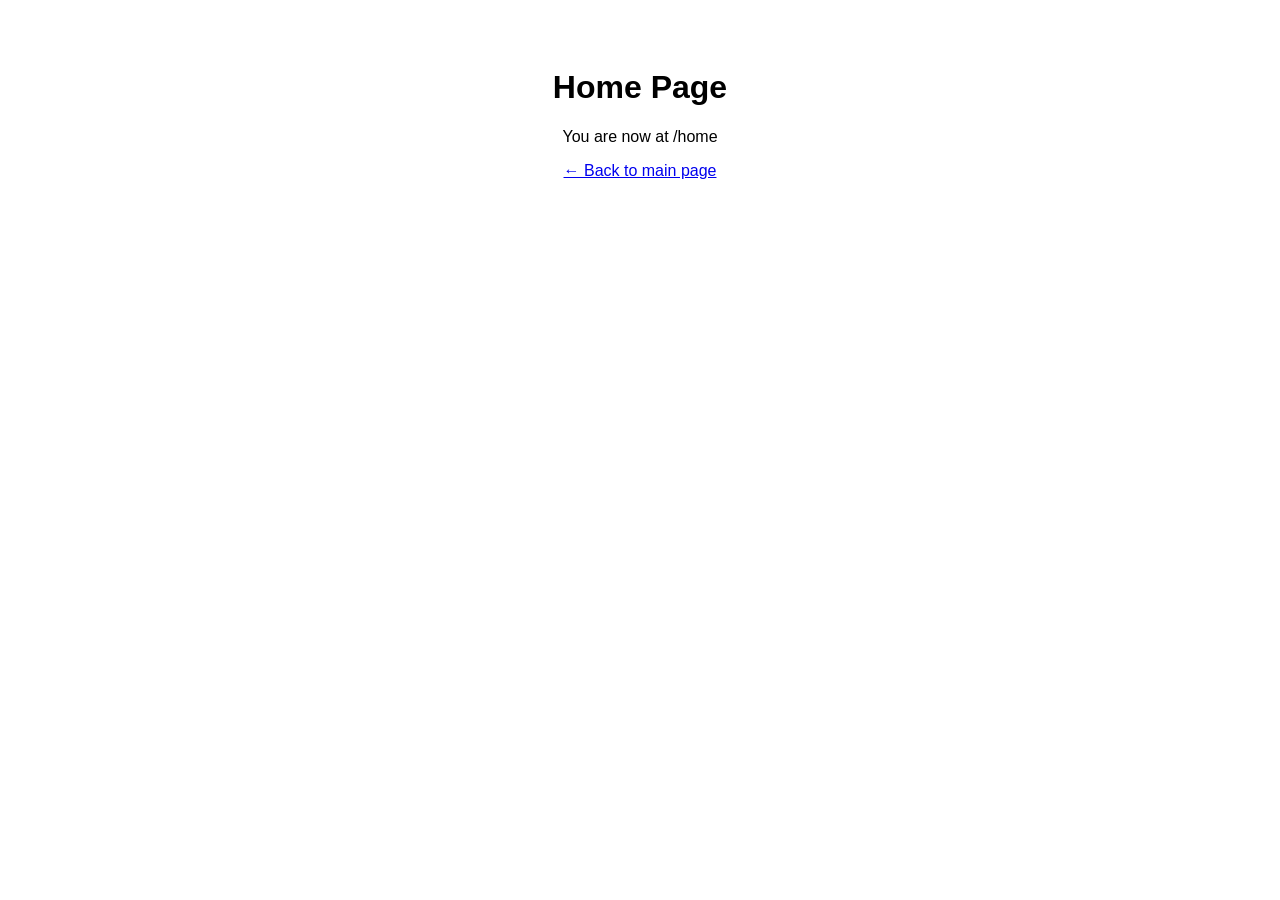
==== home/index.html @ b6e5f8c2 "Add initial home page HTML structure" ====
<!DOCTYPE html>
<html lang="en">
<head>
  <meta charset="UTF-8">
  <meta name="viewport" content="width=device-width, initial-scale=1.0">
  <title>Home Section</title>
  <style>body{font-family:sans-serif;text-align:center;padding:40px;}</style>
</head>
<body>
  <h1>Home Page</h1>
  <p>You are now at /home</p>
  <a href="/">← Back to main page</a>
</body>
</html>
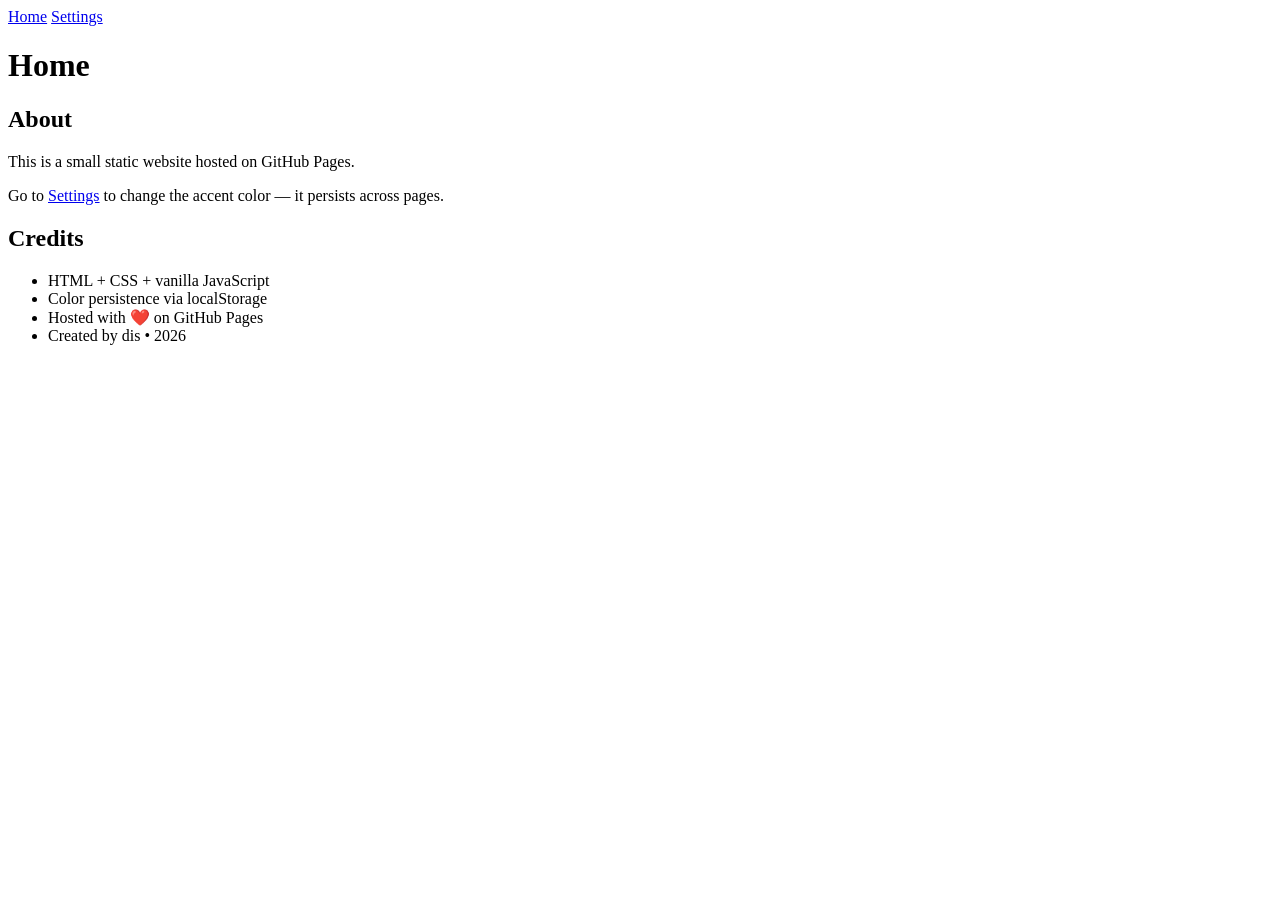
==== commit a4273ab8: "Revamp home page layout and styling Added header, navigation, and main content sections with cards f" ====
--- a/home/index.html
+++ b/home/index.html
@@ -1,14 +1,41 @@
 <!DOCTYPE html>
 <html lang="en">
 <head>
-  <meta charset="UTF-8">
-  <meta name="viewport" content="width=device-width, initial-scale=1.0">
-  <title>Home Section</title>
-  <style>body{font-family:sans-serif;text-align:center;padding:40px;}</style>
+  <meta charset="UTF-8" />
+  <meta name="viewport" content="width=device-width, initial-scale=1.0"/>
+  <title>Your Site – Home</title>
+  <link rel="stylesheet" href="../assets/style.css">
+  <style id="accent-style"></style>
 </head>
 <body>
-  <h1>Home Page</h1>
-  <p>You are now at /home</p>
-  <a href="/">← Back to main page</a>
+
+  <header>
+    <nav class="tabs">
+      <a href="/home/" class="tab active">Home</a>
+      <a href="/settings/" class="tab">Settings</a>
+    </nav>
+  </header>
+
+  <main class="container">
+    <h1>Home</h1>
+
+    <div class="card">
+      <h2>About</h2>
+      <p>This is a small static website hosted on GitHub Pages.</p>
+      <p>Go to <a href="/settings/">Settings</a> to change the accent color — it persists across pages.</p>
+    </div>
+
+    <div class="card">
+      <h2>Credits</h2>
+      <ul>
+        <li>HTML + CSS + vanilla JavaScript</li>
+        <li>Color persistence via localStorage</li>
+        <li>Hosted with ❤️ on GitHub Pages</li>
+        <li>Created by dis • 2026</li>
+      </ul>
+    </div>
+  </main>
+
+  <script src="../assets/script.js"></script>
 </body>
 </html>
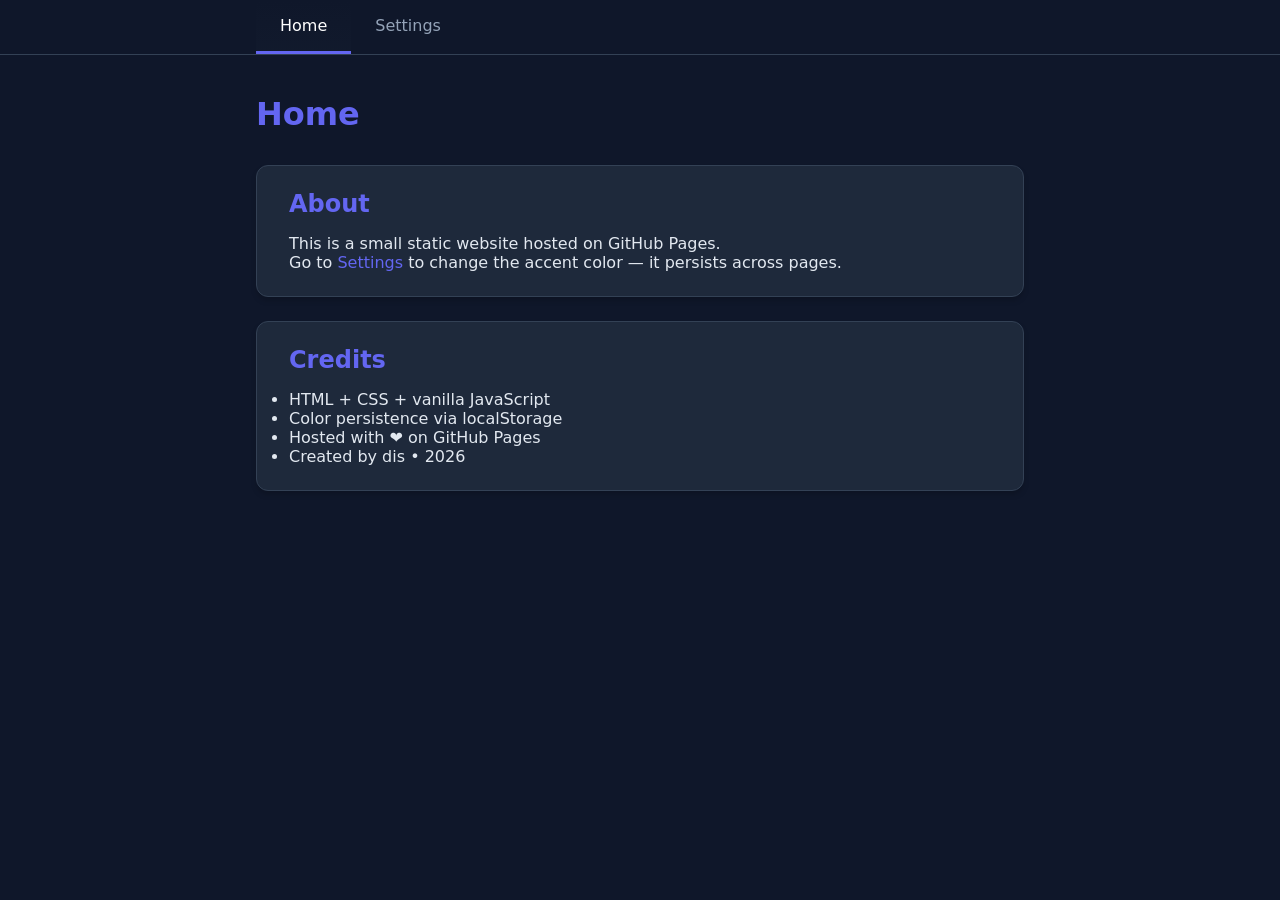
==== commit 8a434fac: "Change site title from 'Your Site' to 'fdiw'" ====
--- a/home/index.html
+++ b/home/index.html
@@ -3,7 +3,7 @@
 <head>
   <meta charset="UTF-8" />
   <meta name="viewport" content="width=device-width, initial-scale=1.0"/>
-  <title>Your Site – Home</title>
+  <title>fdiw – Home</title>
   <link rel="stylesheet" href="../assets/style.css">
   <style id="accent-style"></style>
 </head>
@@ -39,3 +39,4 @@
   <script src="../assets/script.js"></script>
 </body>
 </html>
+
--- a/assets/style.css
+++ b/assets/style.css
@@ -0,0 +1,140 @@
+:root {
+  --accent: #6366f1;     /* indigo-500 */
+  --accent-dark: #4f46e5;
+  --bg: #0f172a;
+  --card: #1e293b;
+  --text: #e2e8f0;
+  --text-light: #94a3b8;
+}
+
+* {
+  margin: 0;
+  padding: 0;
+  box-sizing: border-box;
+}
+
+body {
+  font-family: system-ui, -apple-system, sans-serif;
+  background: var(--bg);
+  color: var(--text);
+  min-height: 100vh;
+  padding-bottom: 3rem;
+}
+
+header {
+  border-bottom: 1px solid #334155;
+  background: #0f172a;
+  position: sticky;
+  top: 0;
+  z-index: 10;
+}
+
+.tabs {
+  display: flex;
+  max-width: 800px;
+  margin: 0 auto;
+  padding: 0 1rem;
+}
+
+.tab {
+  padding: 1rem 1.5rem;
+  color: var(--text-light);
+  text-decoration: none;
+  font-weight: 500;
+  border-bottom: 3px solid transparent;
+  transition: all 0.2s;
+}
+
+.tab:hover {
+  color: white;
+}
+
+.tab.active {
+  color: white;
+  border-bottom-color: var(--accent);
+  background: linear-gradient(to top, #1e293b22, transparent);
+}
+
+.container {
+  max-width: 800px;
+  margin: 2.5rem auto;
+  padding: 0 1rem;
+}
+
+h1 {
+  margin-bottom: 2rem;
+  color: var(--accent);
+}
+
+.card {
+  background: var(--card);
+  border-radius: 12px;
+  padding: 1.5rem 2rem;
+  margin-bottom: 1.5rem;
+  border: 1px solid #334155;
+  box-shadow: 0 4px 6px -1px rgba(0,0,0,0.2);
+}
+
+.card h2 {
+  color: var(--accent);
+  margin-bottom: 1rem;
+}
+
+a {
+  color: var(--accent);
+  text-decoration: none;
+}
+
+a:hover {
+  text-decoration: underline;
+}
+
+.color-picker {
+  display: flex;
+  gap: 1rem;
+  flex-wrap: wrap;
+  margin: 1.5rem 0;
+}
+
+.color-picker input[type="color"] {
+  width: 80px;
+  height: 50px;
+  padding: 4px;
+  border-radius: 8px;
+  background: #0000;
+  border: 2px solid #475569;
+  cursor: pointer;
+}
+
+button {
+  padding: 0.7rem 1.4rem;
+  border: none;
+  border-radius: 8px;
+  font-weight: 500;
+  cursor: pointer;
+  transition: all 0.2s;
+}
+
+#apply-color {
+  background: var(--accent);
+  color: white;
+}
+
+#apply-color:hover {
+  background: var(--accent-dark);
+}
+
+#reset-color {
+  background: #475569;
+  color: white;
+}
+
+#reset-color:hover {
+  background: #64748b;
+}
+
+.hint {
+  color: var(--text-light);
+  font-size: 0.9rem;
+  margin-top: 1.5rem;
+}
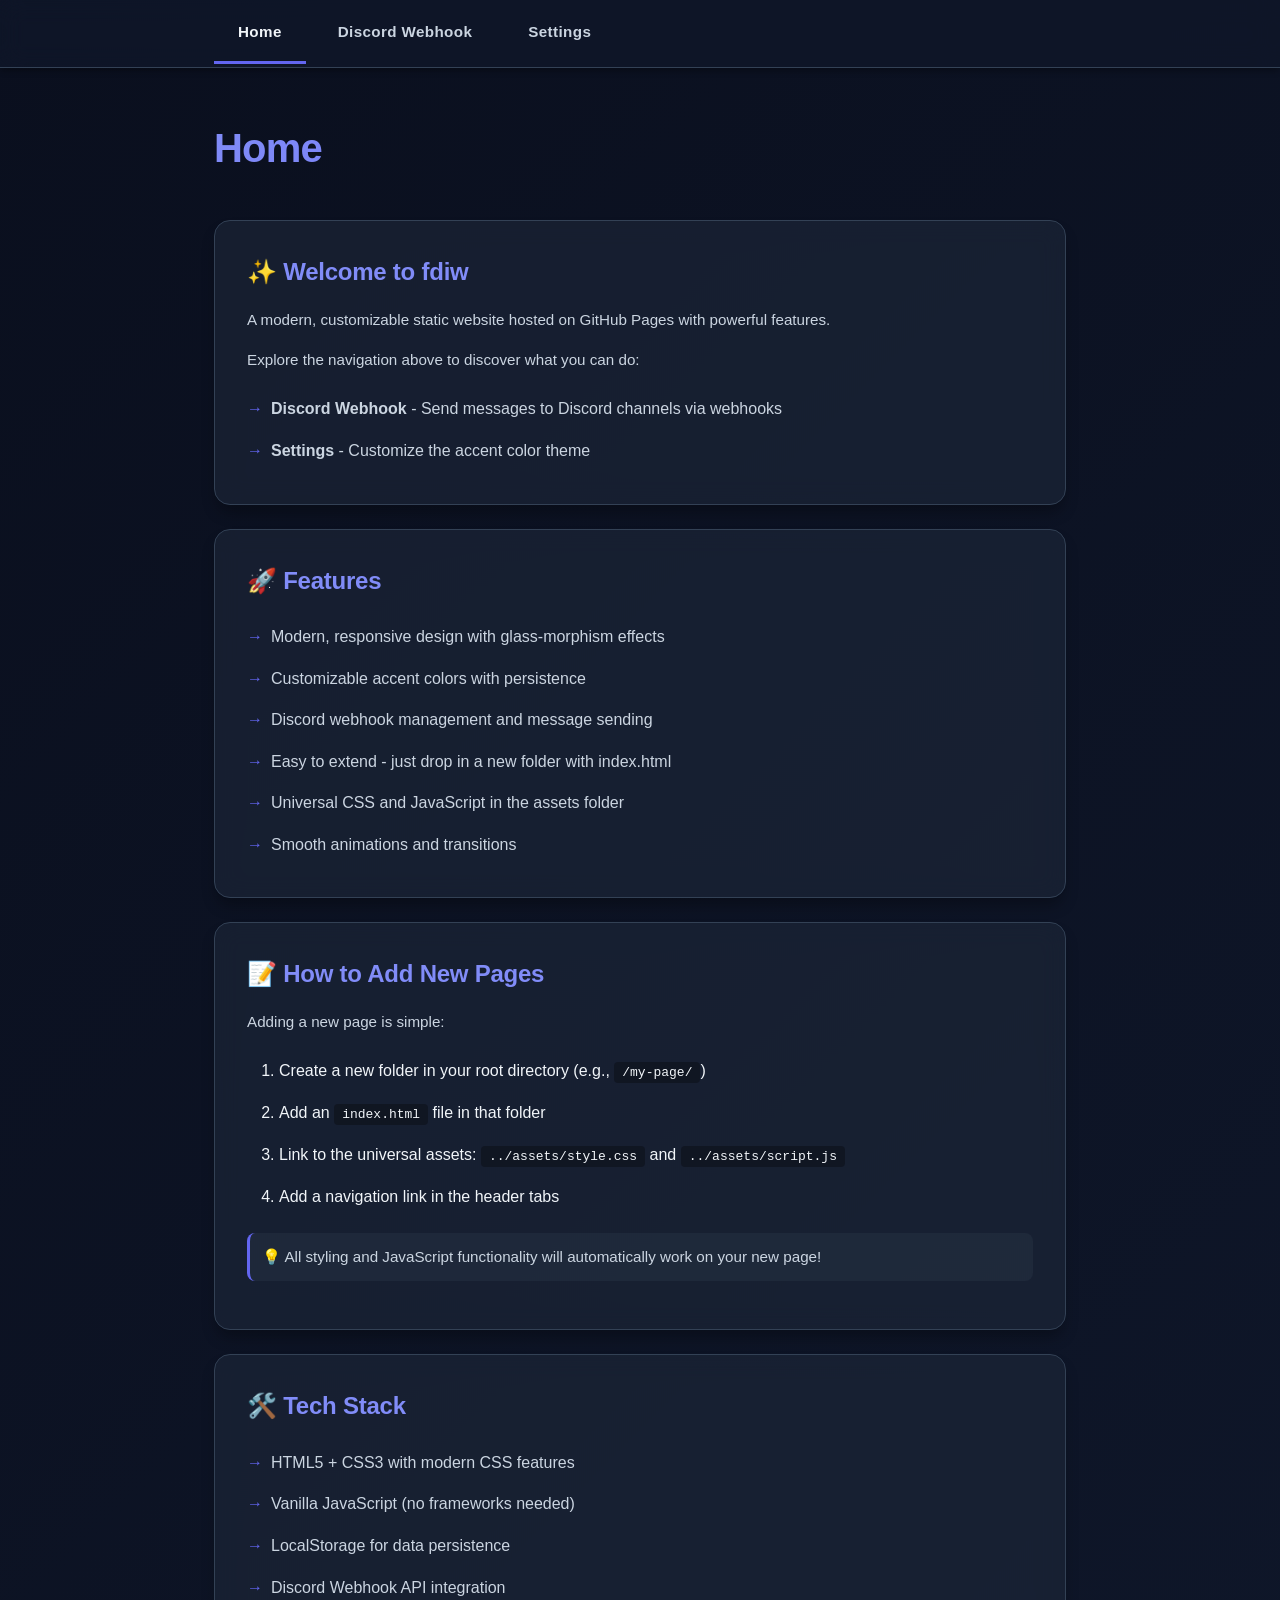
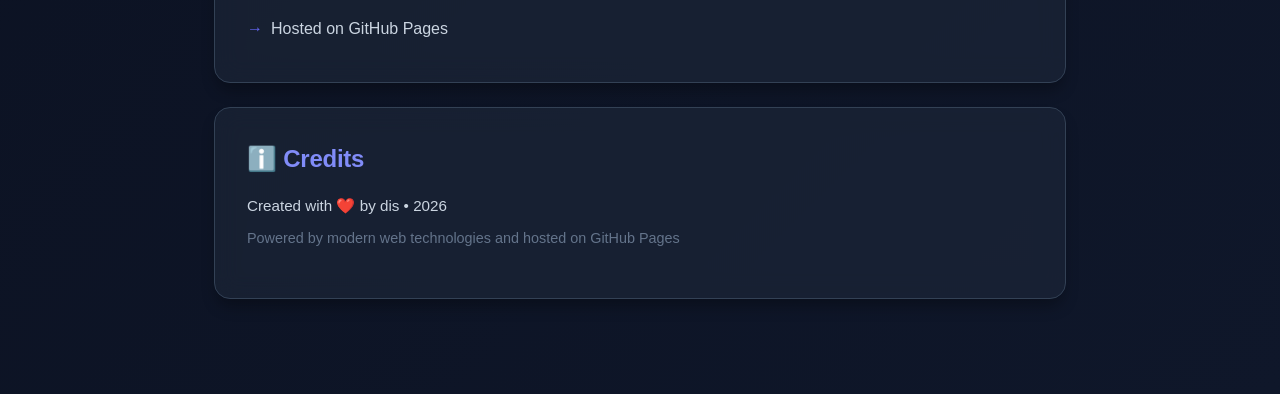
==== commit f3e26751: "Update index.html" ====
--- a/home/index.html
+++ b/home/index.html
@@ -12,6 +12,7 @@
   <header>
     <nav class="tabs">
       <a href="/home/" class="tab active">Home</a>
+      <a href="/webhook/" class="tab">Discord Webhook</a>
       <a href="/settings/" class="tab">Settings</a>
     </nav>
   </header>
@@ -20,23 +21,63 @@
     <h1>Home</h1>
 
     <div class="card">
-      <h2>About</h2>
-      <p>This is a small static website hosted on GitHub Pages.</p>
-      <p>Go to <a href="/settings/">Settings</a> to change the accent color — it persists across pages.</p>
+      <h2>✨ Welcome to fdiw</h2>
+      <p>A modern, customizable static website hosted on GitHub Pages with powerful features.</p>
+      <p>Explore the navigation above to discover what you can do:</p>
+      <ul>
+        <li><strong>Discord Webhook</strong> - Send messages to Discord channels via webhooks</li>
+        <li><strong>Settings</strong> - Customize the accent color theme</li>
+      </ul>
     </div>
 
     <div class="card">
-      <h2>Credits</h2>
+      <h2>🚀 Features</h2>
       <ul>
-        <li>HTML + CSS + vanilla JavaScript</li>
-        <li>Color persistence via localStorage</li>
-        <li>Hosted with ❤️ on GitHub Pages</li>
-        <li>Created by dis • 2026</li>
+        <li>Modern, responsive design with glass-morphism effects</li>
+        <li>Customizable accent colors with persistence</li>
+        <li>Discord webhook management and message sending</li>
+        <li>Easy to extend - just drop in a new folder with index.html</li>
+        <li>Universal CSS and JavaScript in the assets folder</li>
+        <li>Smooth animations and transitions</li>
       </ul>
+    </div>
+
+    <div class="card">
+      <h2>📝 How to Add New Pages</h2>
+      <p>Adding a new page is simple:</p>
+      <ol style="list-style: decimal; padding-left: 2rem;">
+        <li style="padding: 0.5rem 0;">Create a new folder in your root directory (e.g., <code style="background: rgba(0,0,0,0.3); padding: 0.2rem 0.5rem; border-radius: 4px;">/my-page/</code>)</li>
+        <li style="padding: 0.5rem 0;">Add an <code style="background: rgba(0,0,0,0.3); padding: 0.2rem 0.5rem; border-radius: 4px;">index.html</code> file in that folder</li>
+        <li style="padding: 0.5rem 0;">Link to the universal assets: <code style="background: rgba(0,0,0,0.3); padding: 0.2rem 0.5rem; border-radius: 4px;">../assets/style.css</code> and <code style="background: rgba(0,0,0,0.3); padding: 0.2rem 0.5rem; border-radius: 4px;">../assets/script.js</code></li>
+        <li style="padding: 0.5rem 0;">Add a navigation link in the header tabs</li>
+      </ol>
+      <p class="hint">
+        💡 All styling and JavaScript functionality will automatically work on your new page!
+      </p>
+    </div>
+
+    <div class="card">
+      <h2>🛠️ Tech Stack</h2>
+      <ul>
+        <li>HTML5 + CSS3 with modern CSS features</li>
+        <li>Vanilla JavaScript (no frameworks needed)</li>
+        <li>LocalStorage for data persistence</li>
+        <li>Discord Webhook API integration</li>
+        <li>Hosted on GitHub Pages</li>
+      </ul>
+    </div>
+
+    <div class="card">
+      <h2>ℹ️ Credits</h2>
+      <p style="color: var(--text-secondary); margin-bottom: 0.5rem;">
+        Created with ❤️ by dis • 2026
+      </p>
+      <p style="color: var(--text-muted); font-size: 0.9rem;">
+        Powered by modern web technologies and hosted on GitHub Pages
+      </p>
     </div>
   </main>
 
   <script src="../assets/script.js"></script>
 </body>
 </html>
-
--- a/assets/style.css
+++ b/assets/style.css
@@ -1,10 +1,18 @@
 :root {
-  --accent: #6366f1;     /* indigo-500 */
+  --accent: #6366f1;
   --accent-dark: #4f46e5;
-  --bg: #0f172a;
+  --accent-light: #818cf8;
+  --bg: #0a0f1e;
+  --bg-secondary: #0f172a;
   --card: #1e293b;
-  --text: #e2e8f0;
-  --text-light: #94a3b8;
+  --card-hover: #293548;
+  --text: #f1f5f9;
+  --text-secondary: #cbd5e1;
+  --text-muted: #64748b;
+  --border: #334155;
+  --success: #10b981;
+  --error: #ef4444;
+  --warning: #f59e0b;
 }
 
 * {
@@ -14,127 +22,494 @@
 }
 
 body {
-  font-family: system-ui, -apple-system, sans-serif;
-  background: var(--bg);
+  font-family: 'Inter', -apple-system, BlinkMacSystemFont, 'Segoe UI', sans-serif;
+  background: linear-gradient(135deg, var(--bg) 0%, var(--bg-secondary) 100%);
   color: var(--text);
   min-height: 100vh;
   padding-bottom: 3rem;
-}
-
+  line-height: 1.6;
+}
+
+/* Header & Navigation */
 header {
-  border-bottom: 1px solid #334155;
-  background: #0f172a;
+  backdrop-filter: blur(12px);
+  background: rgba(15, 23, 42, 0.8);
+  border-bottom: 1px solid var(--border);
   position: sticky;
   top: 0;
-  z-index: 10;
+  z-index: 100;
+  box-shadow: 0 4px 6px -1px rgba(0, 0, 0, 0.3);
 }
 
 .tabs {
   display: flex;
-  max-width: 800px;
+  max-width: 900px;
   margin: 0 auto;
-  padding: 0 1rem;
+  padding: 0 1.5rem;
+  gap: 0.5rem;
 }
 
 .tab {
-  padding: 1rem 1.5rem;
-  color: var(--text-light);
+  padding: 1.25rem 1.5rem;
+  color: var(--text-secondary);
   text-decoration: none;
-  font-weight: 500;
+  font-weight: 600;
+  font-size: 0.95rem;
   border-bottom: 3px solid transparent;
-  transition: all 0.2s;
+  transition: all 0.3s cubic-bezier(0.4, 0, 0.2, 1);
+  position: relative;
+  letter-spacing: 0.025em;
+}
+
+.tab::before {
+  content: '';
+  position: absolute;
+  bottom: 0;
+  left: 0;
+  right: 0;
+  height: 3px;
+  background: var(--accent);
+  transform: scaleX(0);
+  transition: transform 0.3s cubic-bezier(0.4, 0, 0.2, 1);
 }
 
 .tab:hover {
-  color: white;
+  color: var(--text);
+  background: rgba(99, 102, 241, 0.05);
 }
 
 .tab.active {
-  color: white;
-  border-bottom-color: var(--accent);
-  background: linear-gradient(to top, #1e293b22, transparent);
-}
-
+  color: var(--text);
+}
+
+.tab.active::before {
+  transform: scaleX(1);
+}
+
+/* Container */
 .container {
-  max-width: 800px;
-  margin: 2.5rem auto;
-  padding: 0 1rem;
+  max-width: 900px;
+  margin: 3rem auto;
+  padding: 0 1.5rem;
 }
 
 h1 {
-  margin-bottom: 2rem;
+  margin-bottom: 2.5rem;
+  font-size: 2.5rem;
+  font-weight: 700;
+  background: linear-gradient(135deg, var(--accent-light) 0%, var(--accent) 100%);
+  -webkit-background-clip: text;
+  -webkit-text-fill-color: transparent;
+  background-clip: text;
+  letter-spacing: -0.02em;
+}
+
+/* Cards */
+.card {
+  background: rgba(30, 41, 59, 0.6);
+  backdrop-filter: blur(12px);
+  border-radius: 16px;
+  padding: 2rem;
+  margin-bottom: 1.5rem;
+  border: 1px solid var(--border);
+  box-shadow: 0 10px 15px -3px rgba(0, 0, 0, 0.3);
+  transition: all 0.3s cubic-bezier(0.4, 0, 0.2, 1);
+}
+
+.card:hover {
+  transform: translateY(-2px);
+  box-shadow: 0 20px 25px -5px rgba(0, 0, 0, 0.4);
+  border-color: var(--accent);
+  background: rgba(30, 41, 59, 0.8);
+}
+
+.card h2 {
+  color: var(--accent-light);
+  margin-bottom: 1rem;
+  font-size: 1.5rem;
+  font-weight: 600;
+  letter-spacing: -0.01em;
+}
+
+.card h3 {
+  color: var(--text-secondary);
+  margin: 1.5rem 0 1rem;
+  font-size: 1.1rem;
+  font-weight: 600;
+}
+
+.card p {
+  color: var(--text-secondary);
+  margin-bottom: 1rem;
+  font-size: 0.95rem;
+}
+
+.card ul {
+  list-style: none;
+  padding-left: 0;
+}
+
+.card ul li {
+  color: var(--text-secondary);
+  padding: 0.5rem 0;
+  padding-left: 1.5rem;
+  position: relative;
+}
+
+.card ul li::before {
+  content: '→';
+  position: absolute;
+  left: 0;
   color: var(--accent);
-}
-
-.card {
-  background: var(--card);
-  border-radius: 12px;
-  padding: 1.5rem 2rem;
-  margin-bottom: 1.5rem;
-  border: 1px solid #334155;
-  box-shadow: 0 4px 6px -1px rgba(0,0,0,0.2);
-}
-
-.card h2 {
+  font-weight: bold;
+}
+
+/* Links */
+a {
+  color: var(--accent-light);
+  text-decoration: none;
+  transition: color 0.2s;
+}
+
+a:hover {
   color: var(--accent);
-  margin-bottom: 1rem;
-}
-
-a {
-  color: var(--accent);
-  text-decoration: none;
-}
-
-a:hover {
   text-decoration: underline;
 }
 
+/* Form Elements */
 .color-picker {
   display: flex;
   gap: 1rem;
   flex-wrap: wrap;
   margin: 1.5rem 0;
+  align-items: center;
 }
 
 .color-picker input[type="color"] {
   width: 80px;
   height: 50px;
   padding: 4px;
-  border-radius: 8px;
-  background: #0000;
-  border: 2px solid #475569;
-  cursor: pointer;
-}
-
-button {
-  padding: 0.7rem 1.4rem;
-  border: none;
-  border-radius: 8px;
-  font-weight: 500;
+  border-radius: 10px;
+  background: transparent;
+  border: 2px solid var(--border);
   cursor: pointer;
   transition: all 0.2s;
 }
 
-#apply-color {
-  background: var(--accent);
+.color-picker input[type="color"]:hover {
+  border-color: var(--accent);
+  transform: scale(1.05);
+}
+
+input[type="text"],
+input[type="url"],
+textarea {
+  width: 100%;
+  padding: 0.9rem 1.2rem;
+  background: rgba(15, 23, 42, 0.6);
+  border: 2px solid var(--border);
+  border-radius: 10px;
+  color: var(--text);
+  font-size: 0.95rem;
+  font-family: inherit;
+  transition: all 0.3s;
+  margin-bottom: 1rem;
+}
+
+input[type="text"]:focus,
+input[type="url"]:focus,
+textarea:focus {
+  outline: none;
+  border-color: var(--accent);
+  background: rgba(15, 23, 42, 0.9);
+  box-shadow: 0 0 0 3px rgba(99, 102, 241, 0.1);
+}
+
+textarea {
+  resize: vertical;
+  min-height: 100px;
+  font-family: 'SF Mono', Monaco, 'Cascadia Code', monospace;
+}
+
+/* Buttons */
+button {
+  padding: 0.9rem 1.6rem;
+  border: none;
+  border-radius: 10px;
+  font-weight: 600;
+  font-size: 0.95rem;
+  cursor: pointer;
+  transition: all 0.3s cubic-bezier(0.4, 0, 0.2, 1);
+  letter-spacing: 0.025em;
+  position: relative;
+  overflow: hidden;
+}
+
+button::before {
+  content: '';
+  position: absolute;
+  top: 50%;
+  left: 50%;
+  width: 0;
+  height: 0;
+  border-radius: 50%;
+  background: rgba(255, 255, 255, 0.1);
+  transform: translate(-50%, -50%);
+  transition: width 0.6s, height 0.6s;
+}
+
+button:active::before {
+  width: 300px;
+  height: 300px;
+}
+
+button:disabled {
+  opacity: 0.5;
+  cursor: not-allowed;
+}
+
+.btn-primary,
+#apply-color,
+#send-webhook {
+  background: linear-gradient(135deg, var(--accent-light) 0%, var(--accent) 100%);
   color: white;
-}
-
-#apply-color:hover {
-  background: var(--accent-dark);
-}
-
+  box-shadow: 0 4px 6px -1px rgba(99, 102, 241, 0.4);
+}
+
+.btn-primary:hover,
+#apply-color:hover,
+#send-webhook:hover {
+  box-shadow: 0 10px 15px -3px rgba(99, 102, 241, 0.5);
+  transform: translateY(-2px);
+}
+
+.btn-secondary,
 #reset-color {
-  background: #475569;
+  background: rgba(71, 85, 105, 0.6);
   color: white;
-}
-
+  border: 1px solid var(--border);
+}
+
+.btn-secondary:hover,
 #reset-color:hover {
-  background: #64748b;
-}
-
+  background: rgba(100, 116, 139, 0.8);
+  transform: translateY(-2px);
+}
+
+.btn-danger {
+  background: rgba(239, 68, 68, 0.2);
+  color: var(--error);
+  border: 1px solid var(--error);
+}
+
+.btn-danger:hover {
+  background: var(--error);
+  color: white;
+  transform: translateY(-2px);
+}
+
+/* Webhook List */
+.webhook-list {
+  display: flex;
+  flex-direction: column;
+  gap: 1rem;
+  margin-top: 1.5rem;
+}
+
+.webhook-item {
+  background: rgba(15, 23, 42, 0.6);
+  border: 1px solid var(--border);
+  border-radius: 12px;
+  padding: 1.2rem;
+  display: flex;
+  justify-content: space-between;
+  align-items: center;
+  gap: 1rem;
+  transition: all 0.3s;
+}
+
+.webhook-item:hover {
+  border-color: var(--accent);
+  background: rgba(15, 23, 42, 0.9);
+}
+
+.webhook-info {
+  flex: 1;
+  min-width: 0;
+}
+
+.webhook-name {
+  font-weight: 600;
+  color: var(--text);
+  margin-bottom: 0.25rem;
+}
+
+.webhook-url {
+  font-size: 0.85rem;
+  color: var(--text-muted);
+  font-family: 'SF Mono', Monaco, monospace;
+  overflow: hidden;
+  text-overflow: ellipsis;
+  white-space: nowrap;
+}
+
+.webhook-actions {
+  display: flex;
+  gap: 0.5rem;
+}
+
+.webhook-actions button {
+  padding: 0.5rem 1rem;
+  font-size: 0.85rem;
+}
+
+/* Messages & Alerts */
+.message {
+  padding: 1rem 1.2rem;
+  border-radius: 10px;
+  margin-bottom: 1rem;
+  font-size: 0.9rem;
+  font-weight: 500;
+  display: none;
+  animation: slideIn 0.3s ease-out;
+}
+
+@keyframes slideIn {
+  from {
+    opacity: 0;
+    transform: translateY(-10px);
+  }
+  to {
+    opacity: 1;
+    transform: translateY(0);
+  }
+}
+
+.message.show {
+  display: block;
+}
+
+.message.success {
+  background: rgba(16, 185, 129, 0.15);
+  border: 1px solid var(--success);
+  color: var(--success);
+}
+
+.message.error {
+  background: rgba(239, 68, 68, 0.15);
+  border: 1px solid var(--error);
+  color: var(--error);
+}
+
+.message.warning {
+  background: rgba(245, 158, 11, 0.15);
+  border: 1px solid var(--warning);
+  color: var(--warning);
+}
+
+/* Hints */
 .hint {
-  color: var(--text-light);
+  color: var(--text-muted);
+  font-size: 0.85rem;
+  margin-top: 1rem;
+  padding: 0.75rem;
+  background: rgba(100, 116, 139, 0.1);
+  border-radius: 8px;
+  border-left: 3px solid var(--accent);
+}
+
+/* Form Groups */
+.form-group {
+  margin-bottom: 1.5rem;
+}
+
+.form-group label {
+  display: block;
+  color: var(--text-secondary);
+  font-weight: 600;
+  margin-bottom: 0.5rem;
   font-size: 0.9rem;
-  margin-top: 1.5rem;
-}
+}
+
+.button-group {
+  display: flex;
+  gap: 1rem;
+  flex-wrap: wrap;
+  margin-top: 1rem;
+}
+
+/* Empty State */
+.empty-state {
+  text-align: center;
+  padding: 3rem 2rem;
+  color: var(--text-muted);
+}
+
+.empty-state-icon {
+  font-size: 3rem;
+  margin-bottom: 1rem;
+  opacity: 0.5;
+}
+
+/* Responsive */
+@media (max-width: 768px) {
+  .container {
+    padding: 0 1rem;
+    margin: 2rem auto;
+  }
+
+  h1 {
+    font-size: 2rem;
+  }
+
+  .card {
+    padding: 1.5rem;
+  }
+
+  .tabs {
+    padding: 0 1rem;
+  }
+
+  .tab {
+    padding: 1rem;
+    font-size: 0.9rem;
+  }
+
+  .webhook-item {
+    flex-direction: column;
+    align-items: stretch;
+  }
+
+  .webhook-actions {
+    justify-content: stretch;
+  }
+
+  .webhook-actions button {
+    flex: 1;
+  }
+
+  .button-group {
+    flex-direction: column;
+  }
+
+  .button-group button {
+    width: 100%;
+  }
+}
+
+/* Loading Spinner */
+.spinner {
+  border: 3px solid rgba(255, 255, 255, 0.1);
+  border-top: 3px solid var(--accent);
+  border-radius: 50%;
+  width: 20px;
+  height: 20px;
+  animation: spin 0.8s linear infinite;
+  display: inline-block;
+  margin-left: 0.5rem;
+}
+
+@keyframes spin {
+  0% { transform: rotate(0deg); }
+  100% { transform: rotate(360deg); }
+}
